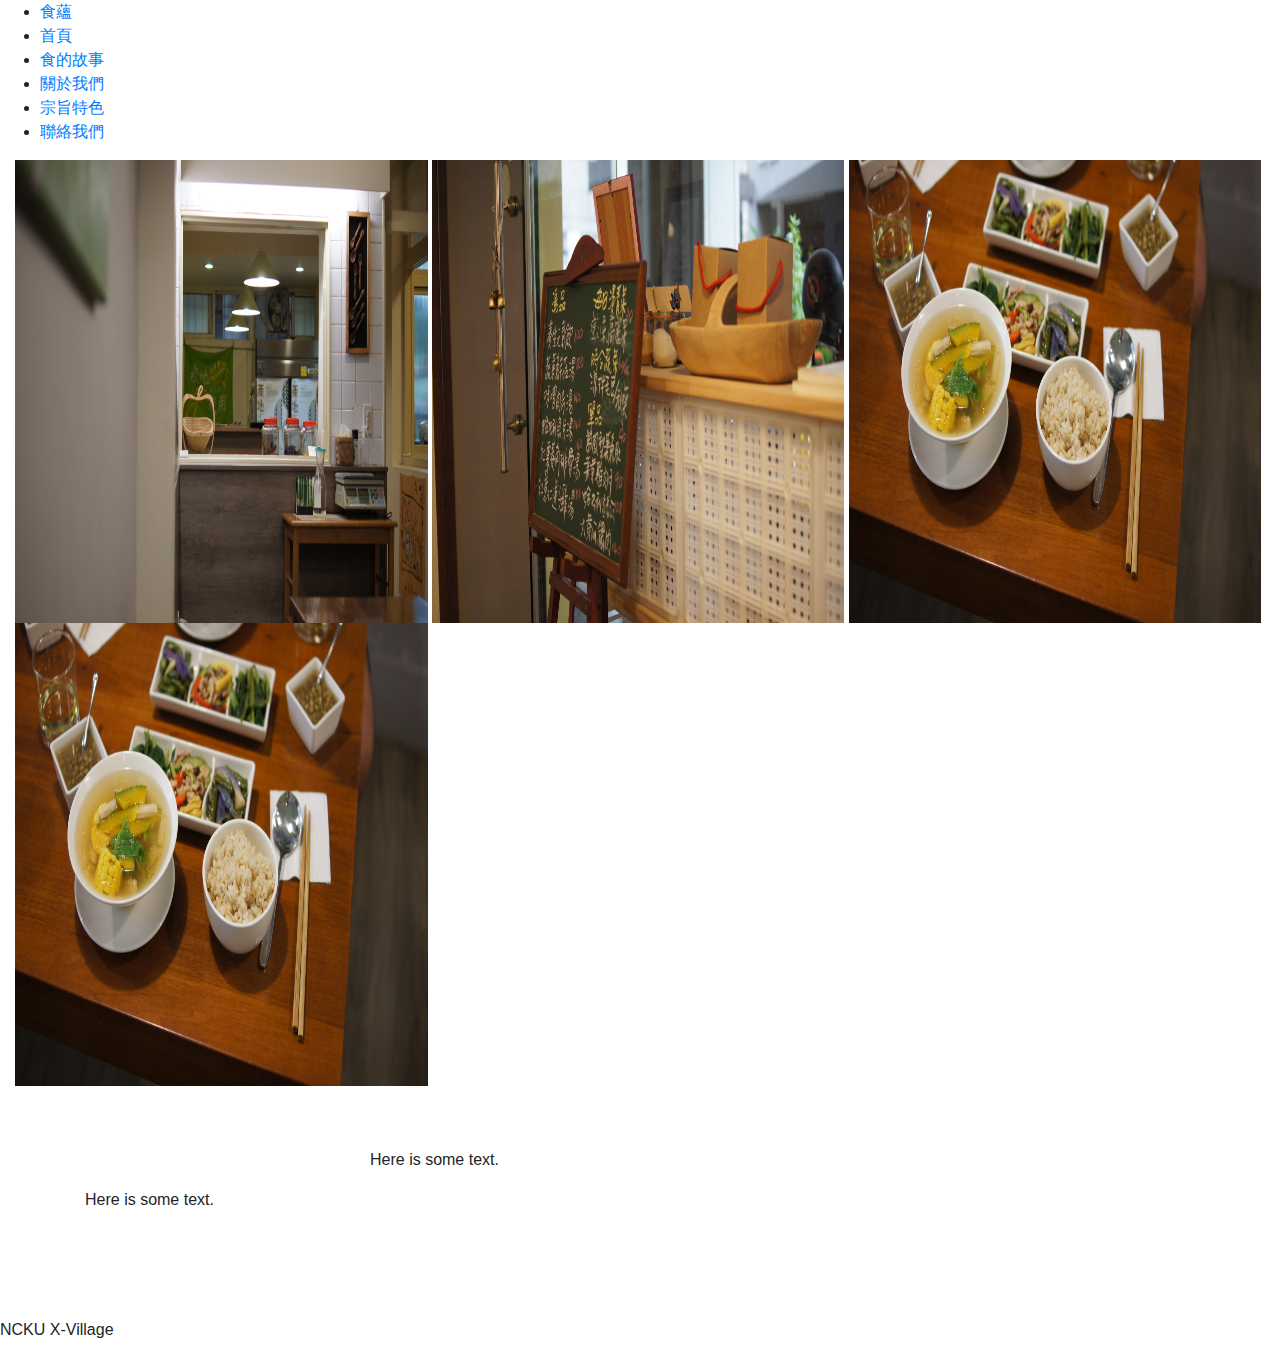
==== personal-page/shiyun_about.html @ 6deefd7e "123" ====
<!DOCTYPE html>
<html lang="en">
<head>
    <meta charset="UTF-8">
    <meta name="viewport" content="width=device-width, initial-scale=1.0">
    <meta http-equiv="X-UA-Compatible" content="ie=edge">
    <title>Document</title>
    <link rel="stylesheet" type="text/css" href="/shiyun_theme.css">
    <link rel="stylesheet" href="https://maxcdn.bootstrapcdn.com/bootstrap/4.0.0/css/bootstrap.min.css" integrity="sha384-Gn5384xqQ1aoWXA+058RXPxPg6fy4IWvTNh0E263XmFcJlSAwiGgFAW/dAiS6JXm" crossorigin="anonymous">
</head>
<body>
    <div class="ul1">
        <ul>
            <li class="li1">
                <a href="#">食蘊</a>
            </li>
            <li class="li1">
                <a href="#">首頁</a>
            </li>
            <li class="li1">
                <a href="/shiyun_food.html">食的故事</a>
            </li>
            <li class="li1">
                <a class="active" href="#">關於我們</a>
            </li>
            <li class="li1">
                <a href="#">宗旨特色</a>
            </li>
            <li class="li-right">
                <a href="#">聯絡我們</a>
            </li>
        </ul>
    </div>
    <div class="container-fluid">
        <div class="row no-gutters">
            <div class="col-sm-12">
                <img src="Tong/DSC04113.JPG" width="33%" height="100%">
                <img src="Tong/DSC04114.JPG" width="33%" height="100%">
                <img src="Tong/DSC04068.JPG" width="33%" height="100%">
                <img src="Tong/DSC04068.JPG" width="33%" height="100%">
            </div>
        </div>
        
    </div>
    <div class="container-fluid">
        <div class="row">
            <div class="col-sm-6">
                
            </div>
        </div>
    </div>
        <div class="row">
            <div class="col-sm-6">
                <img src=>
            </div>
            <div class="col-sm-6">

            </div>
        </div>
    </div>
    <div style="background-color: white; width: 100%; height: 500px"></div>
    <div class="container">
        <div class="row">
            <div class="col-sm-3">
                <img>
            </div>
            <div class="col-sm-6">
                <p>Here is some text.</p>
            </div>
        </div>
        <div class="row">
            <div class="col-sm-6">
                <p>Here is some text.</p>
            </div>
            <div class="col-sm-3">
                <img>
            </div>
        </div>
    </div>
    <div style="background-color: white; width: 100%; height: 90px;"></div>
    <div class="footer">
        <div class="text_style2">
            <p>NCKU X-Village</p>
        </div>
    </div>
    <script
    src="https://code.jquery.com/jquery-3.3.1.js"
    integrity="sha256-2Kok7MbOyxpgUVvAk/HJ2jigOSYS2auK4Pfzbm7uH60="
    crossorigin="anonymous"></script>
    <script src="https://code.jquery.com/jquery-3.2.1.slim.min.js" integrity="sha384-KJ3o2DKtIkvYIK3UENzmM7KCkRr/rE9/Qpg6aAZGJwFDMVNA/GpGFF93hXpG5KkN" crossorigin="anonymous"></script>
    <script src="https://cdnjs.cloudflare.com/ajax/libs/popper.js/1.12.9/umd/popper.min.js" integrity="sha384-ApNbgh9B+Y1QKtv3Rn7W3mgPxhU9K/ScQsAP7hUibX39j7fakFPskvXusvfa0b4Q" crossorigin="anonymous"></script>
    <script src="https://maxcdn.bootstrapcdn.com/bootstrap/4.0.0/js/bootstrap.min.js" integrity="sha384-JZR6Spejh4U02d8jOt6vLEHfe/JQGiRRSQQxSfFWpi1MquVdAyjUar5+76PVCmYl" crossorigin="anonymous"></script>
    <script src="index.js"></script>
</body>
</html>
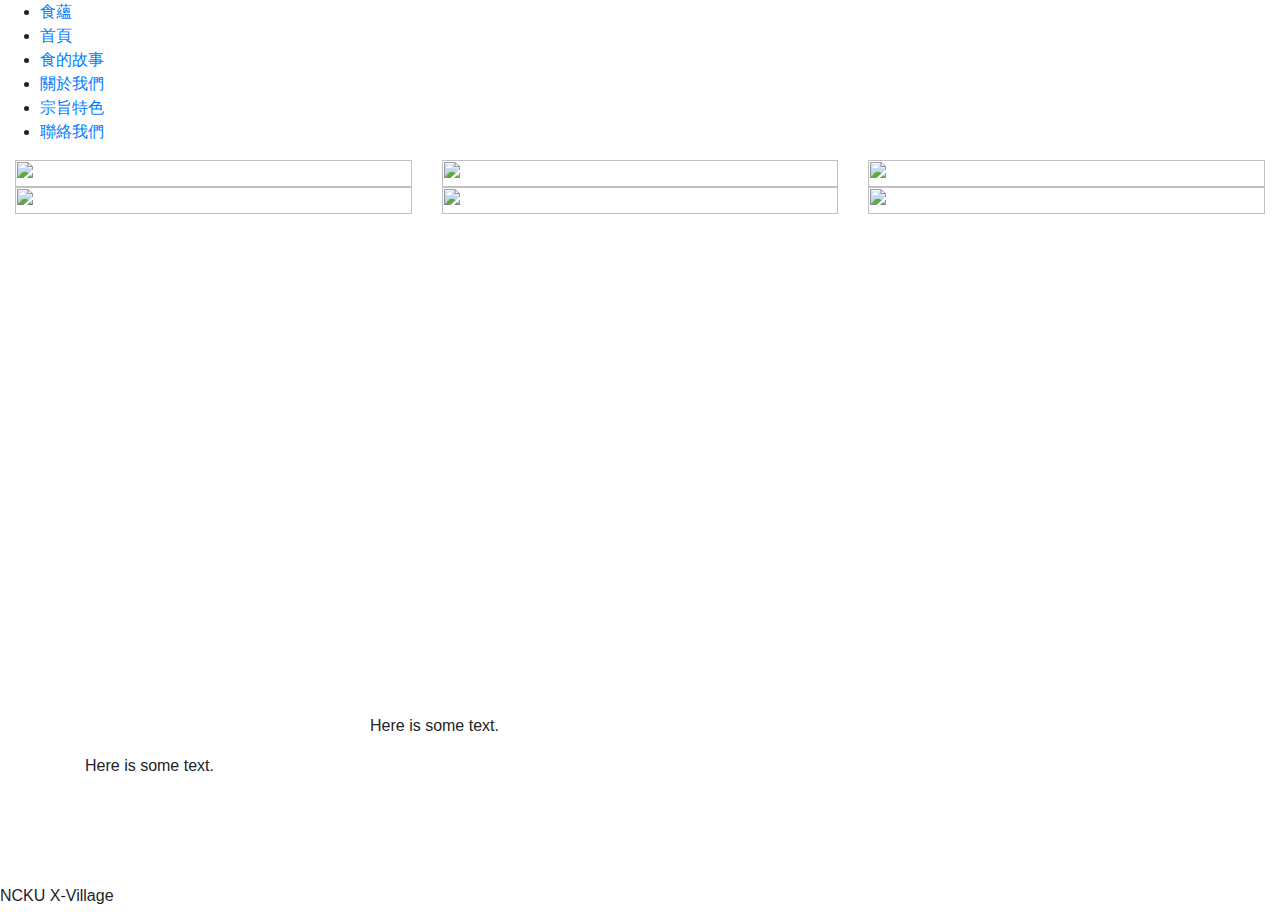
==== commit 7ba96c4c: "1234" ====
--- a/personal-page/shiyun_about.html
+++ b/personal-page/shiyun_about.html
@@ -32,29 +32,26 @@
         </ul>
     </div>
     <div class="container-fluid">
-        <div class="row no-gutters">
-            <div class="col-sm-12">
-                <img src="Tong/DSC04113.JPG" width="33%" height="100%">
-                <img src="Tong/DSC04114.JPG" width="33%" height="100%">
-                <img src="Tong/DSC04068.JPG" width="33%" height="100%">
-                <img src="Tong/DSC04068.JPG" width="33%" height="100%">
+        <div class="row">
+            <div id="about-front" class="col-sm-4">
+                <img src="Yuru/20180827-DSC_0005.JPG" width="100%" height="100%">
+            </div>
+            <div id="about-front" class="col-sm-4">
+                <img src="Yuru/20180827-DSC_0016.JPG" width="100%" height="100%">
+            </div>
+            <div id="about-front" class="col-sm-4">
+                <img src="Yuru/20180827-DSC_0029.JPG" width="100%" height="100%">
             </div>
         </div>
-        
-    </div>
-    <div class="container-fluid">
         <div class="row">
-            <div class="col-sm-6">
-                
+            <div id="about-front" class="col-sm-4">
+                <img src="Yuru/20180827-DSC_0046.JPG" width="100%" height="100%">
             </div>
-        </div>
-    </div>
-        <div class="row">
-            <div class="col-sm-6">
-                <img src=>
+            <div id="about-front" class="col-sm-4">
+                <img src="Yuru/20180827-DSC_0032.JPG" width="100%" height="100%">
             </div>
-            <div class="col-sm-6">
-
+            <div id="about-front" class="col-sm-4">
+                <img src="Yuru/20180827-DSC_0043.JPG" width="100%" height="100%">
             </div>
         </div>
     </div>
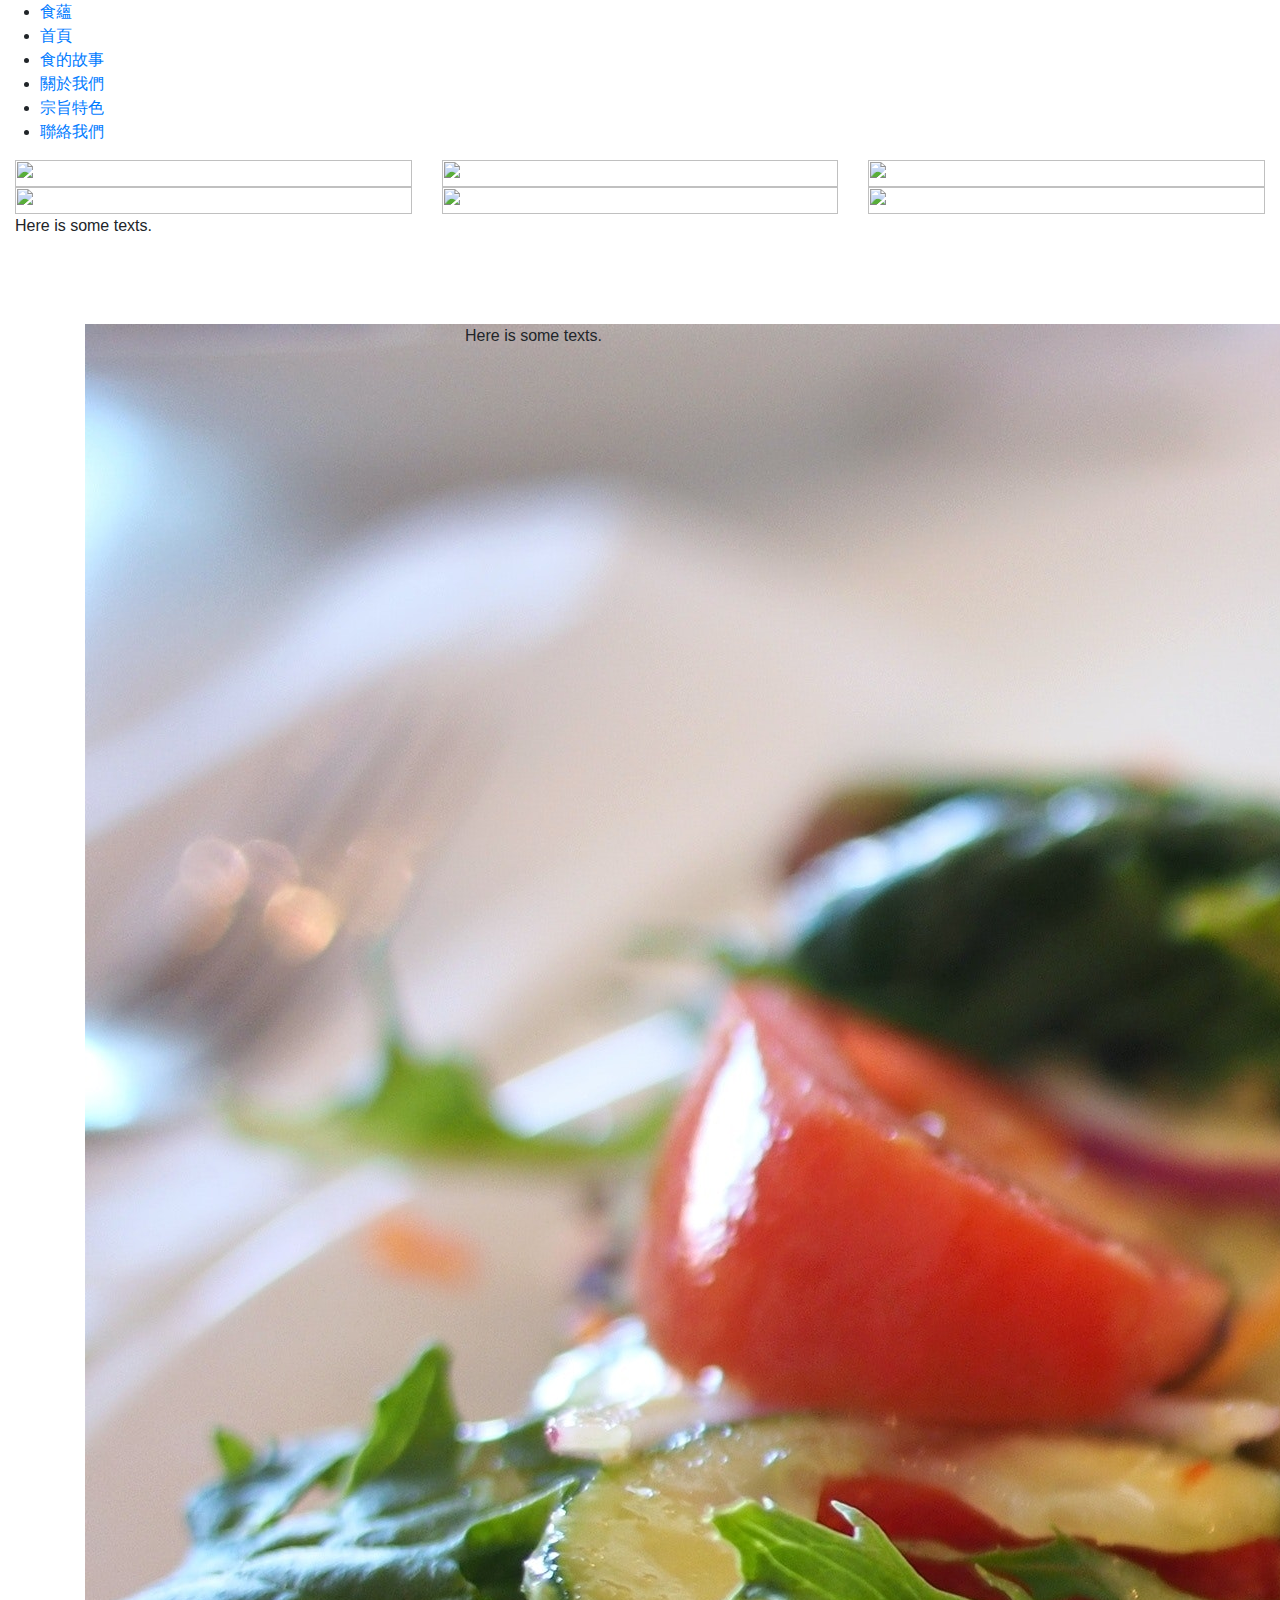
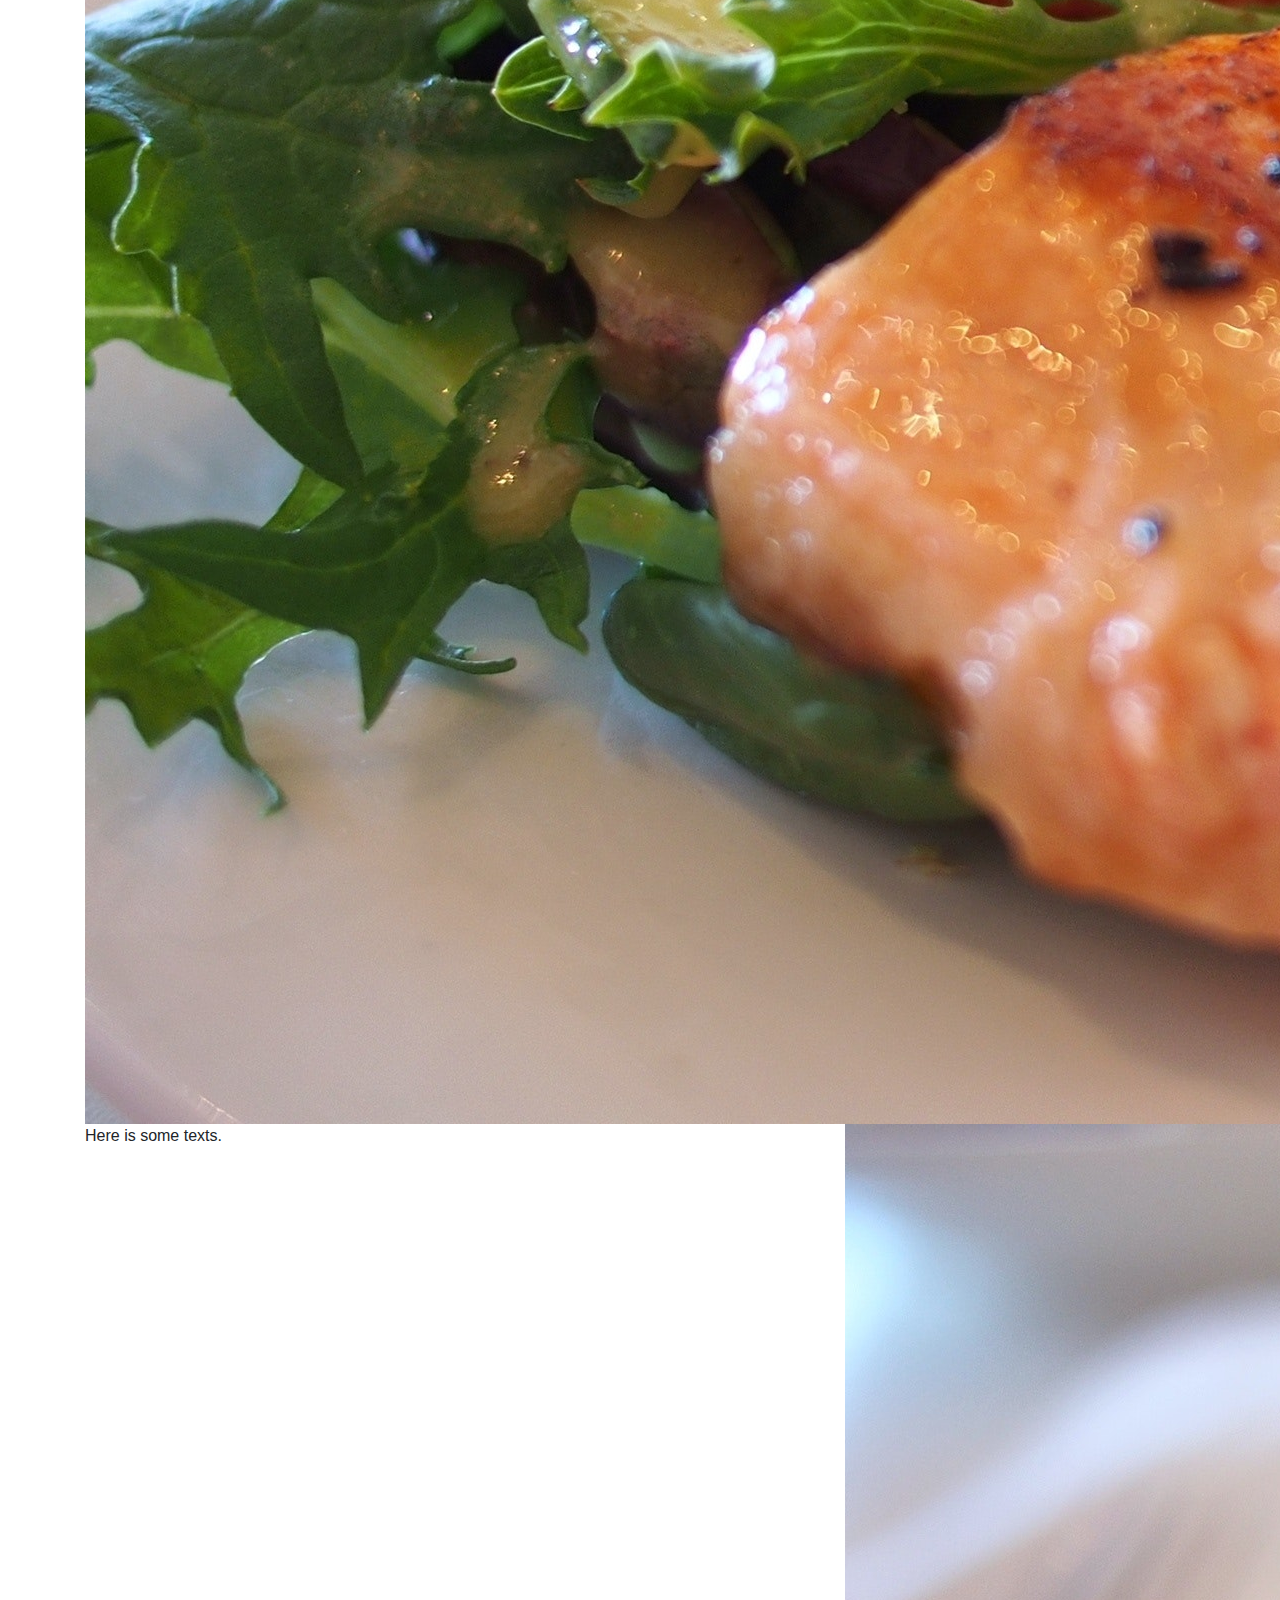
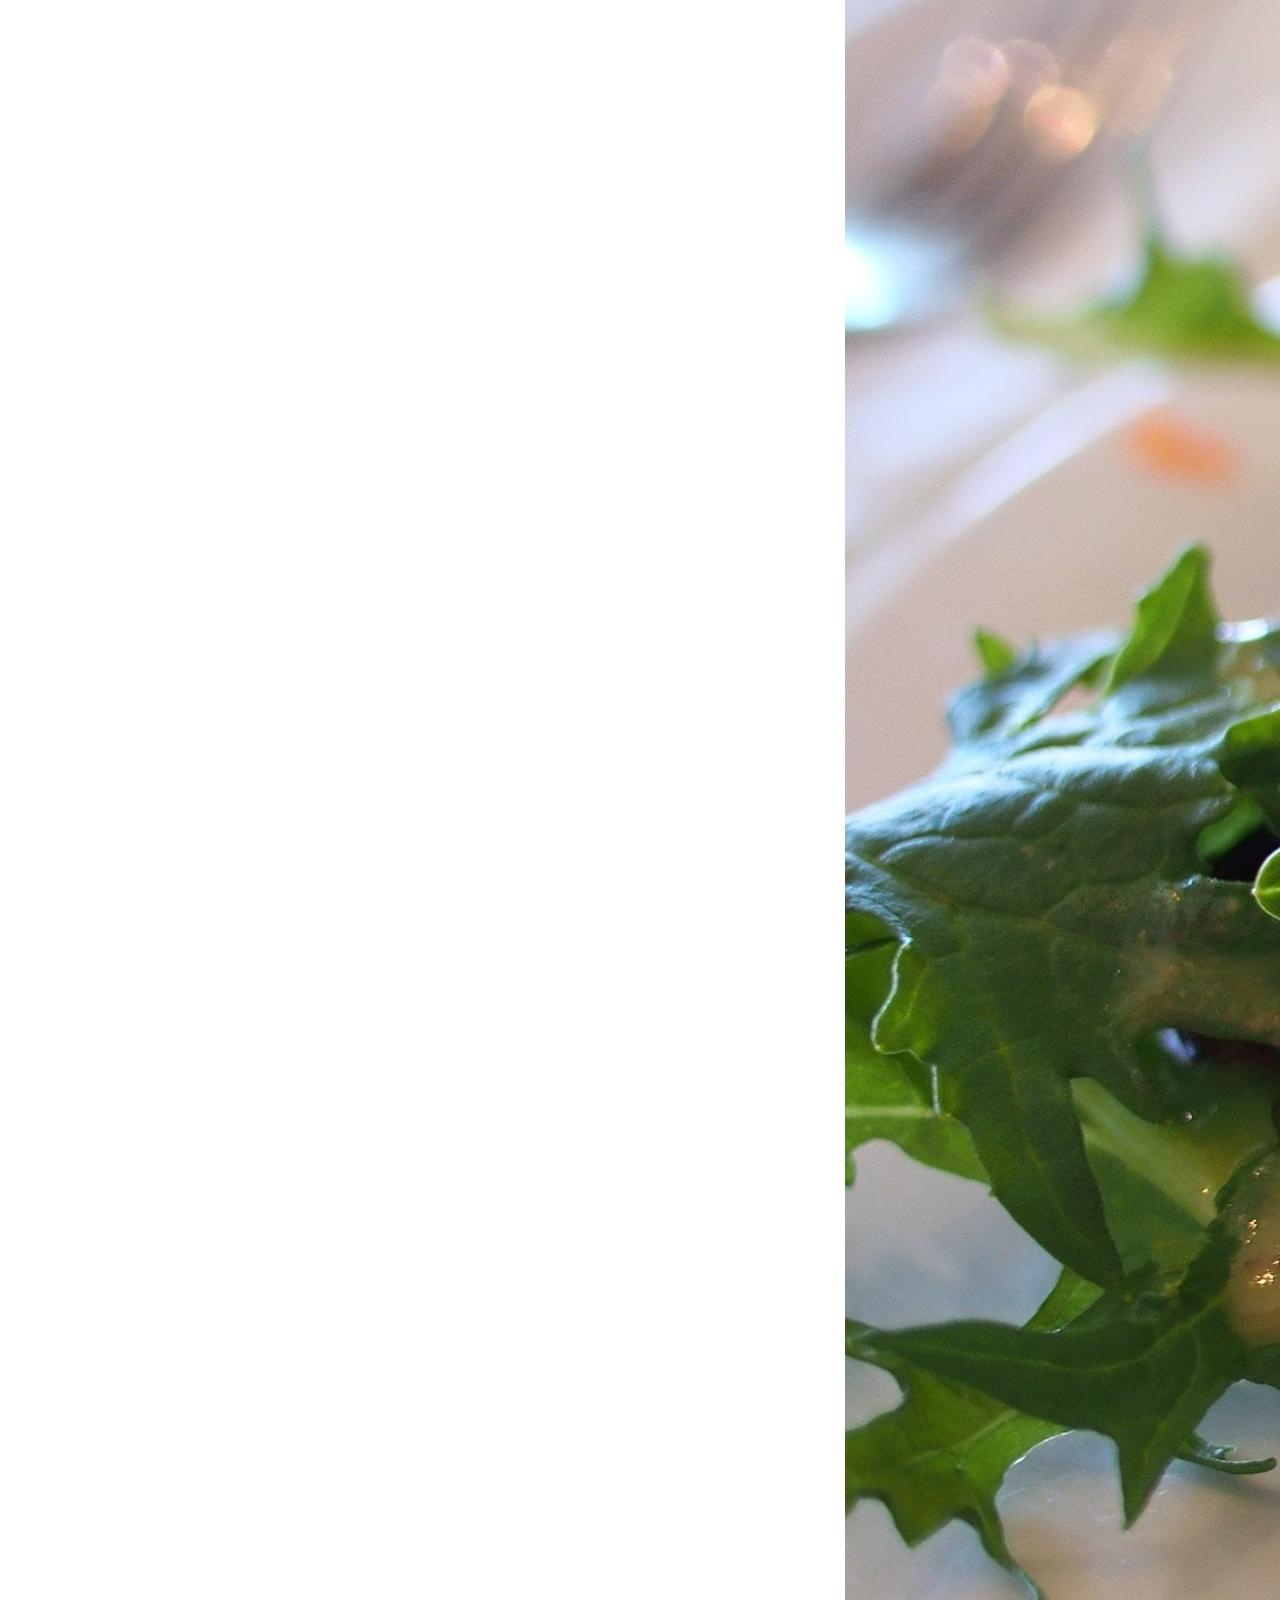
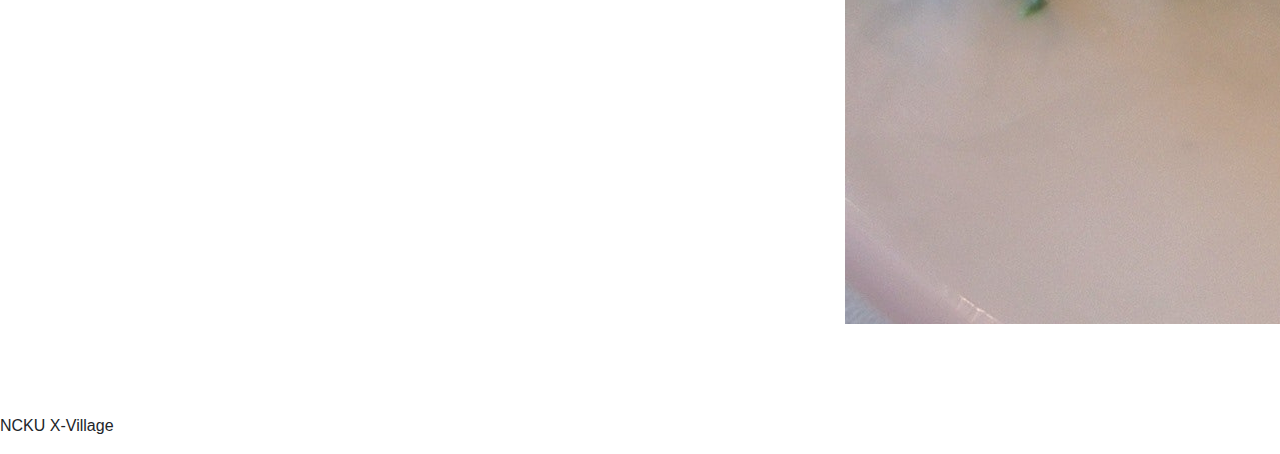
==== commit a748c691: "2018.08.28" ====
--- a/personal-page/shiyun_about.html
+++ b/personal-page/shiyun_about.html
@@ -15,62 +15,71 @@
                 <a href="#">食蘊</a>
             </li>
             <li class="li1">
-                <a href="#">首頁</a>
+                <a href="/shiyun_home.html">首頁</a>
             </li>
             <li class="li1">
                 <a href="/shiyun_food.html">食的故事</a>
             </li>
             <li class="li1">
-                <a class="active" href="#">關於我們</a>
+                <a class="active" href="/shiyun_about.html">關於我們</a>
             </li>
             <li class="li1">
                 <a href="#">宗旨特色</a>
             </li>
-            <li class="li-right">
+            <li class="li1">
                 <a href="#">聯絡我們</a>
             </li>
         </ul>
     </div>
-    <div class="container-fluid">
+    <div class="container-fluid hid2">
         <div class="row">
-            <div id="about-front" class="col-sm-4">
+            <div class="col-sm-4 about-front">
                 <img src="Yuru/20180827-DSC_0005.JPG" width="100%" height="100%">
+                
             </div>
-            <div id="about-front" class="col-sm-4">
+            <div class="col-sm-4 about-front">
                 <img src="Yuru/20180827-DSC_0016.JPG" width="100%" height="100%">
             </div>
-            <div id="about-front" class="col-sm-4">
+            <div class="col-sm-4 about-front">
                 <img src="Yuru/20180827-DSC_0029.JPG" width="100%" height="100%">
             </div>
         </div>
         <div class="row">
-            <div id="about-front" class="col-sm-4">
+            <div class="col-sm-4 about-front">
                 <img src="Yuru/20180827-DSC_0046.JPG" width="100%" height="100%">
             </div>
-            <div id="about-front" class="col-sm-4">
+            <div class="col-sm-4 about-front">
                 <img src="Yuru/20180827-DSC_0032.JPG" width="100%" height="100%">
             </div>
-            <div id="about-front" class="col-sm-4">
+            <div class="col-sm-4 about-front">
                 <img src="Yuru/20180827-DSC_0043.JPG" width="100%" height="100%">
             </div>
         </div>
+        <!-- <div class="about-block">
+            <p class="about-text-style">abc</p>
+        </div> -->
+        <div class="about-block"></div>
+        <div class="about-text-style">
+            <p>Here is some texts.</p>
+        </div>
+        
     </div>
-    <div style="background-color: white; width: 100%; height: 500px"></div>
+    <div style="background-color: white; width: 100%; height: 70px;"></div>
     <div class="container">
-        <div class="row">
-            <div class="col-sm-3">
-                <img>
+        <div class="row hid1">
+            <div class="col-sm-4">
+                <img src="f1.jpg" class="about-img">
             </div>
-            <div class="col-sm-6">
-                <p>Here is some text.</p>
+            <div class="col-sm-8 about-text-style2">
+                <p>Here is some texts.</p>
             </div>
         </div>
-        <div class="row">
-            <div class="col-sm-6">
-                <p>Here is some text.</p>
+        <div class="row about-style hid1">
+            <div class="col-sm-8">
+                <p>Here is some texts.</p>
             </div>
-            <div class="col-sm-3">
-                <img>
+            <div class="col-sm-4">
+                <img src="f1.jpg" class="about-img">
             </div>
         </div>
     </div>
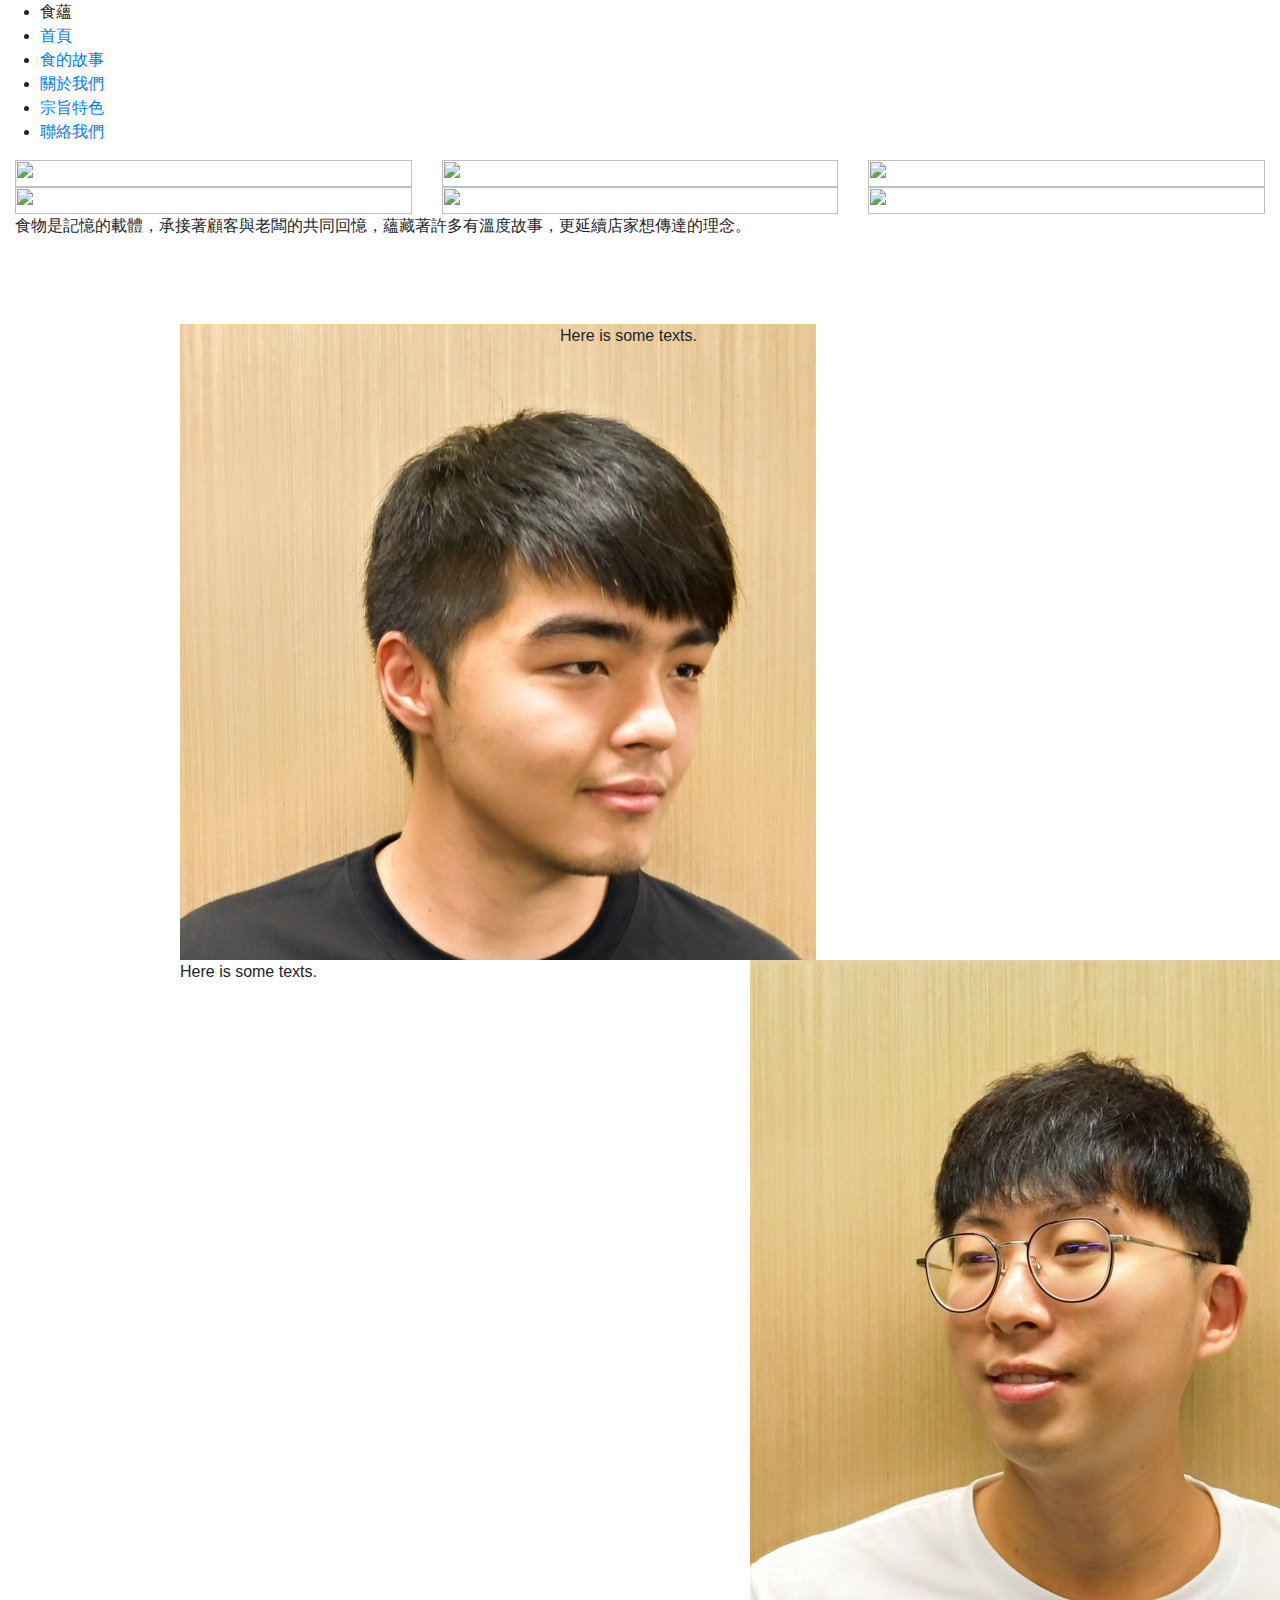
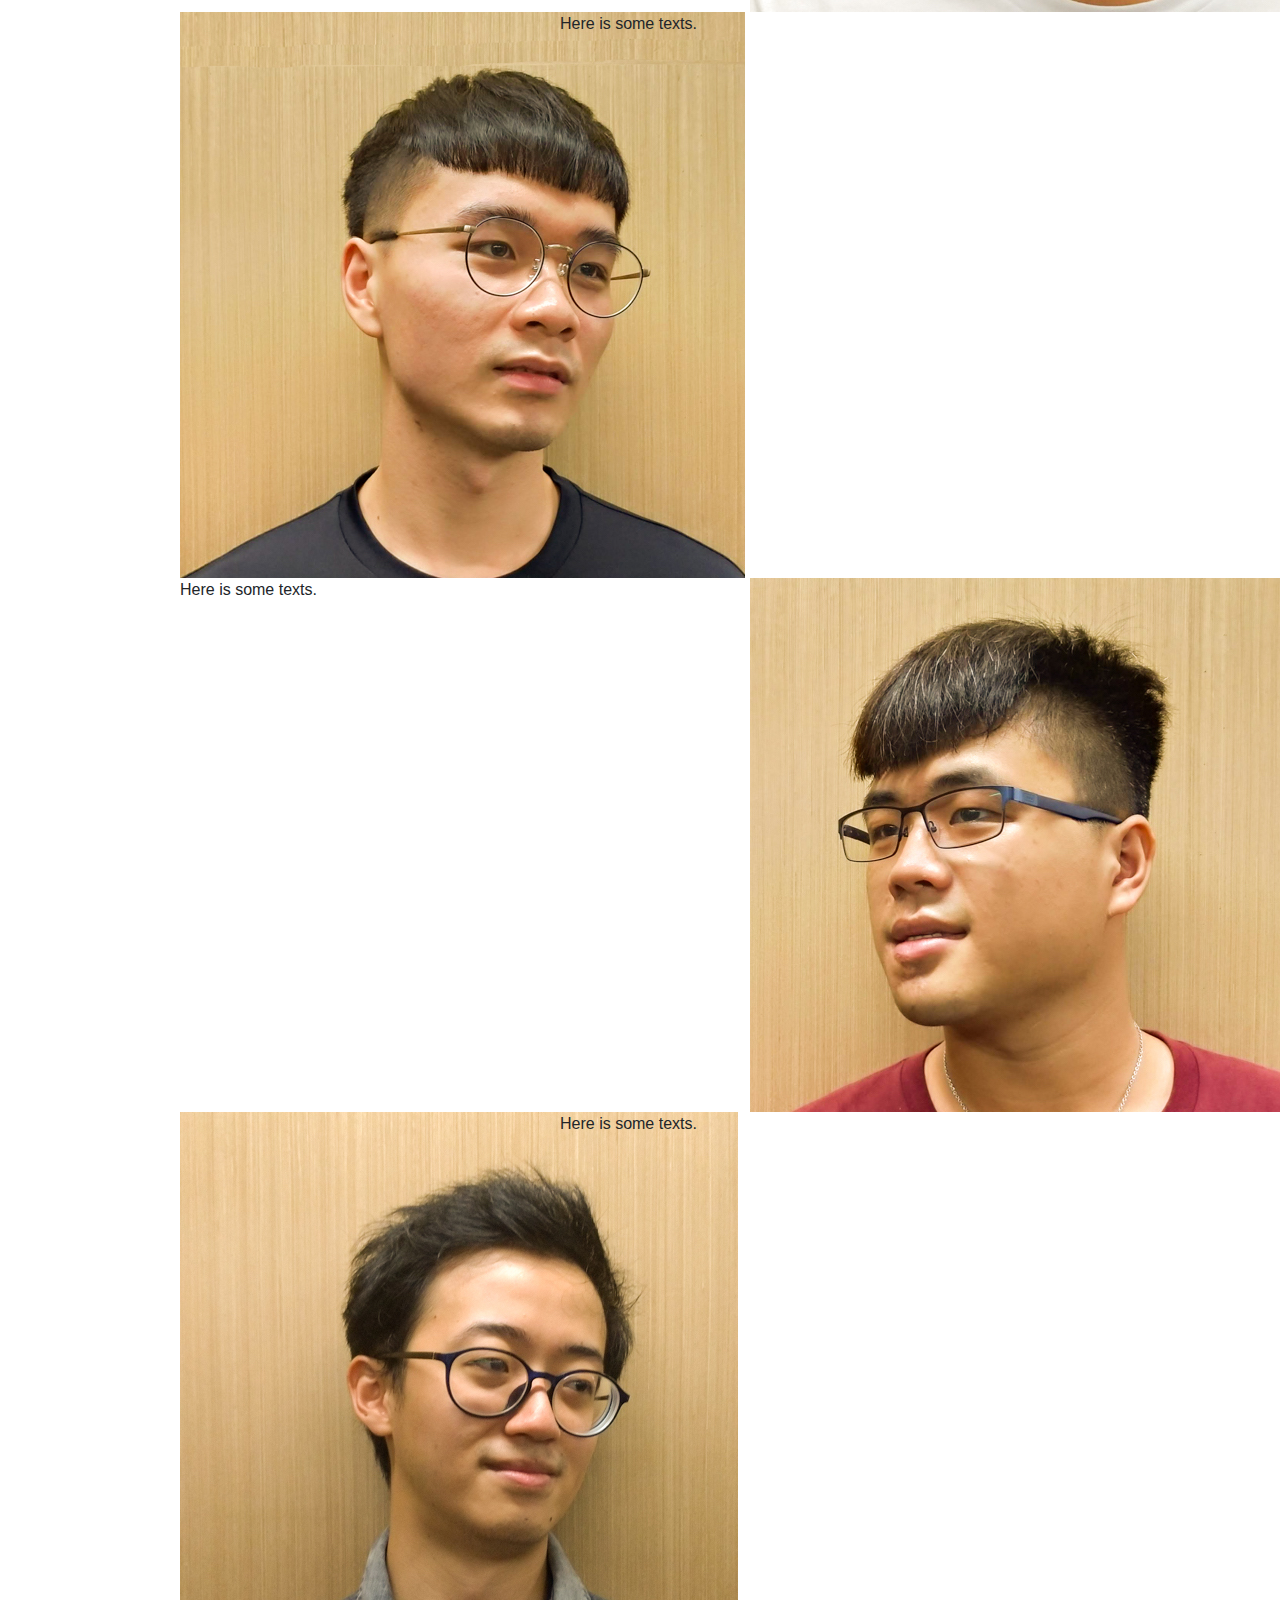
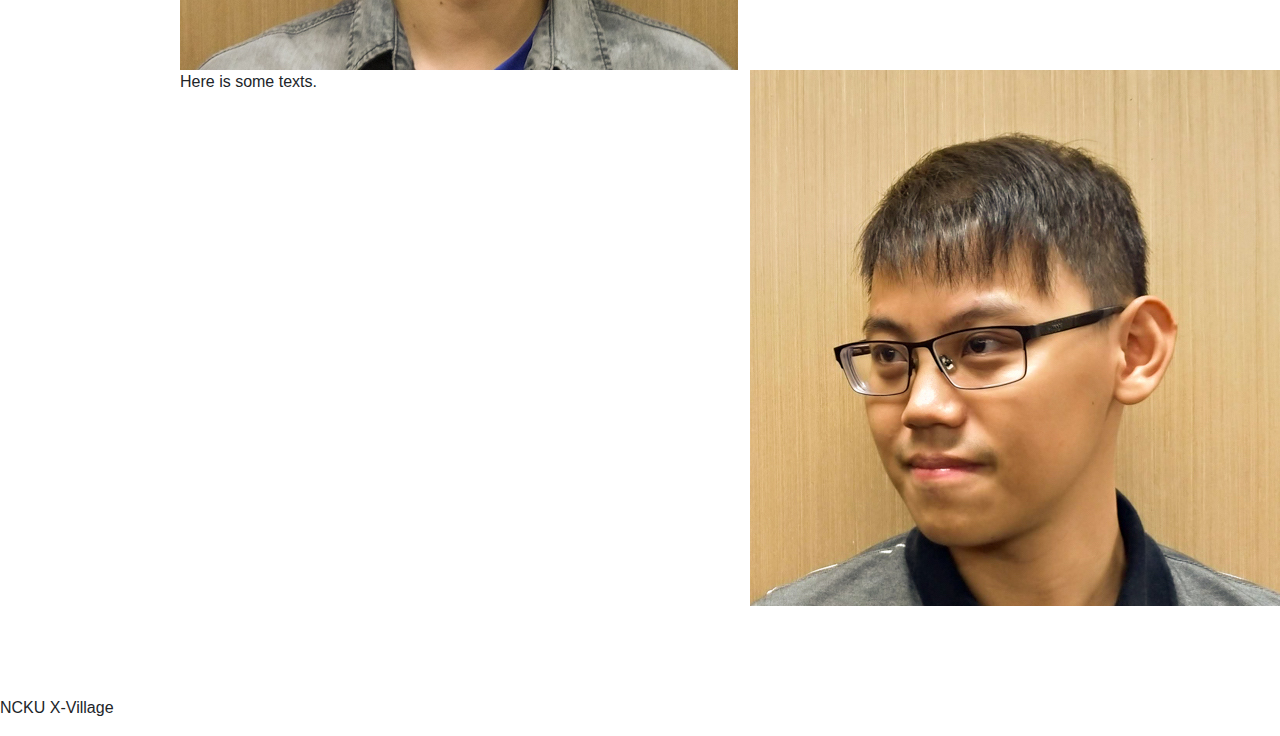
==== commit 0c00364c: "0831" ====
--- a/personal-page/shiyun_about.html
+++ b/personal-page/shiyun_about.html
@@ -12,47 +12,47 @@
     <div class="ul1">
         <ul>
             <li class="li1">
-                <a href="#">食蘊</a>
+                <span class="li-style">食蘊</span>
             </li>
             <li class="li1">
-                <a href="/shiyun_home.html">首頁</a>
+                <a class="li-style" href="/shiyun_home.html">首頁</a>
             </li>
             <li class="li1">
-                <a href="/shiyun_food.html">食的故事</a>
+                <a class="li-style" href="/shiyun_food.html">食的故事</a>
             </li>
             <li class="li1">
-                <a class="active" href="/shiyun_about.html">關於我們</a>
+                <a class="active li-style" href="/shiyun_about.html">關於我們</a>
             </li>
             <li class="li1">
-                <a href="#">宗旨特色</a>
+                <a class="li-style" href="#">宗旨特色</a>
             </li>
             <li class="li1">
-                <a href="#">聯絡我們</a>
+                <a class="li-style" href="#">聯絡我們</a>
             </li>
         </ul>
     </div>
     <div class="container-fluid hid2">
         <div class="row">
             <div class="col-sm-4 about-front">
-                <img src="Yuru/20180827-DSC_0005.JPG" width="100%" height="100%">
+                <img src="low-resolution/20180827-DSC_0005.JPG" width="100%" height="100%">
                 
             </div>
             <div class="col-sm-4 about-front">
-                <img src="Yuru/20180827-DSC_0016.JPG" width="100%" height="100%">
+                <img src="low-resolution/20180827-DSC_0016.JPG" width="100%" height="100%">
             </div>
             <div class="col-sm-4 about-front">
-                <img src="Yuru/20180827-DSC_0029.JPG" width="100%" height="100%">
+                <img src="low-resolution/20180827-DSC_0029.JPG" width="100%" height="100%">
             </div>
         </div>
         <div class="row">
             <div class="col-sm-4 about-front">
-                <img src="Yuru/20180827-DSC_0046.JPG" width="100%" height="100%">
+                <img src="low-resolution/20180827-DSC_0046.JPG" width="100%" height="100%">
             </div>
             <div class="col-sm-4 about-front">
-                <img src="Yuru/20180827-DSC_0032.JPG" width="100%" height="100%">
+                <img src="low-resolution/20180827-DSC_0032.JPG" width="100%" height="100%">
             </div>
             <div class="col-sm-4 about-front">
-                <img src="Yuru/20180827-DSC_0043.JPG" width="100%" height="100%">
+                <img src="low-resolution/20180827-DSC_0043.JPG" width="100%" height="100%">
             </div>
         </div>
         <!-- <div class="about-block">
@@ -60,26 +60,58 @@
         </div> -->
         <div class="about-block"></div>
         <div class="about-text-style">
-            <p>Here is some texts.</p>
+            <p>食物是記憶的載體，承接著顧客與老闆的共同回憶，蘊藏著許多有溫度故事，更延續店家想傳達的理念。</p>
         </div>
         
     </div>
     <div style="background-color: white; width: 100%; height: 70px;"></div>
     <div class="container">
-        <div class="row hid1">
-            <div class="col-sm-4">
-                <img src="f1.jpg" class="about-img">
+        <div class="row about-style hid1">
+            <div class="col-sm-4 offset-sm-1">
+                <img src="profile/renjie.jpg" class="about-img">
             </div>
-            <div class="col-sm-8 about-text-style2">
+            <div class="col-sm-6 about-text-style2">
                 <p>Here is some texts.</p>
             </div>
         </div>
-        <div class="row about-style hid1">
-            <div class="col-sm-8">
+        <div class="row hid1">
+            <div class="col-sm-6 about-text-style2 offset-sm-1">
                 <p>Here is some texts.</p>
             </div>
             <div class="col-sm-4">
-                <img src="f1.jpg" class="about-img">
+                <img src="profile/dongli.jpg" class="about-img">
+            </div>
+        </div>
+        <div class="row about-style hid1">
+            <div class="col-sm-4 offset-sm-1">
+                <img src="profile/tingyi.jpg" class="about-img">
+            </div>
+            <div class="col-sm-6 about-text-style2">
+                <p>Here is some texts.</p>
+            </div>
+        </div>
+        <div class="row hid1">
+            <div class="col-sm-6 about-text-style2 offset-sm-1">
+                <p>Here is some texts.</p>
+            </div>
+            <div class="col-sm-4">
+                <img src="profile/shawnyi.jpg" class="about-img">
+            </div>
+        </div>
+        <div class="row about-style hid1">
+            <div class="col-sm-4 offset-sm-1">
+                <img src="profile/zhixuan.jpg" class="about-img">
+            </div>
+            <div class="col-sm-6 about-text-style2">
+                <p>Here is some texts.</p>
+            </div>
+        </div>
+        <div class="row hid1">
+            <div class="col-sm-6 about-text-style2 offset-sm-1">
+                <p>Here is some texts.</p>
+            </div>
+            <div class="col-sm-4">
+                <img src="profile/yuru.jpg" class="about-img">
             </div>
         </div>
     </div>
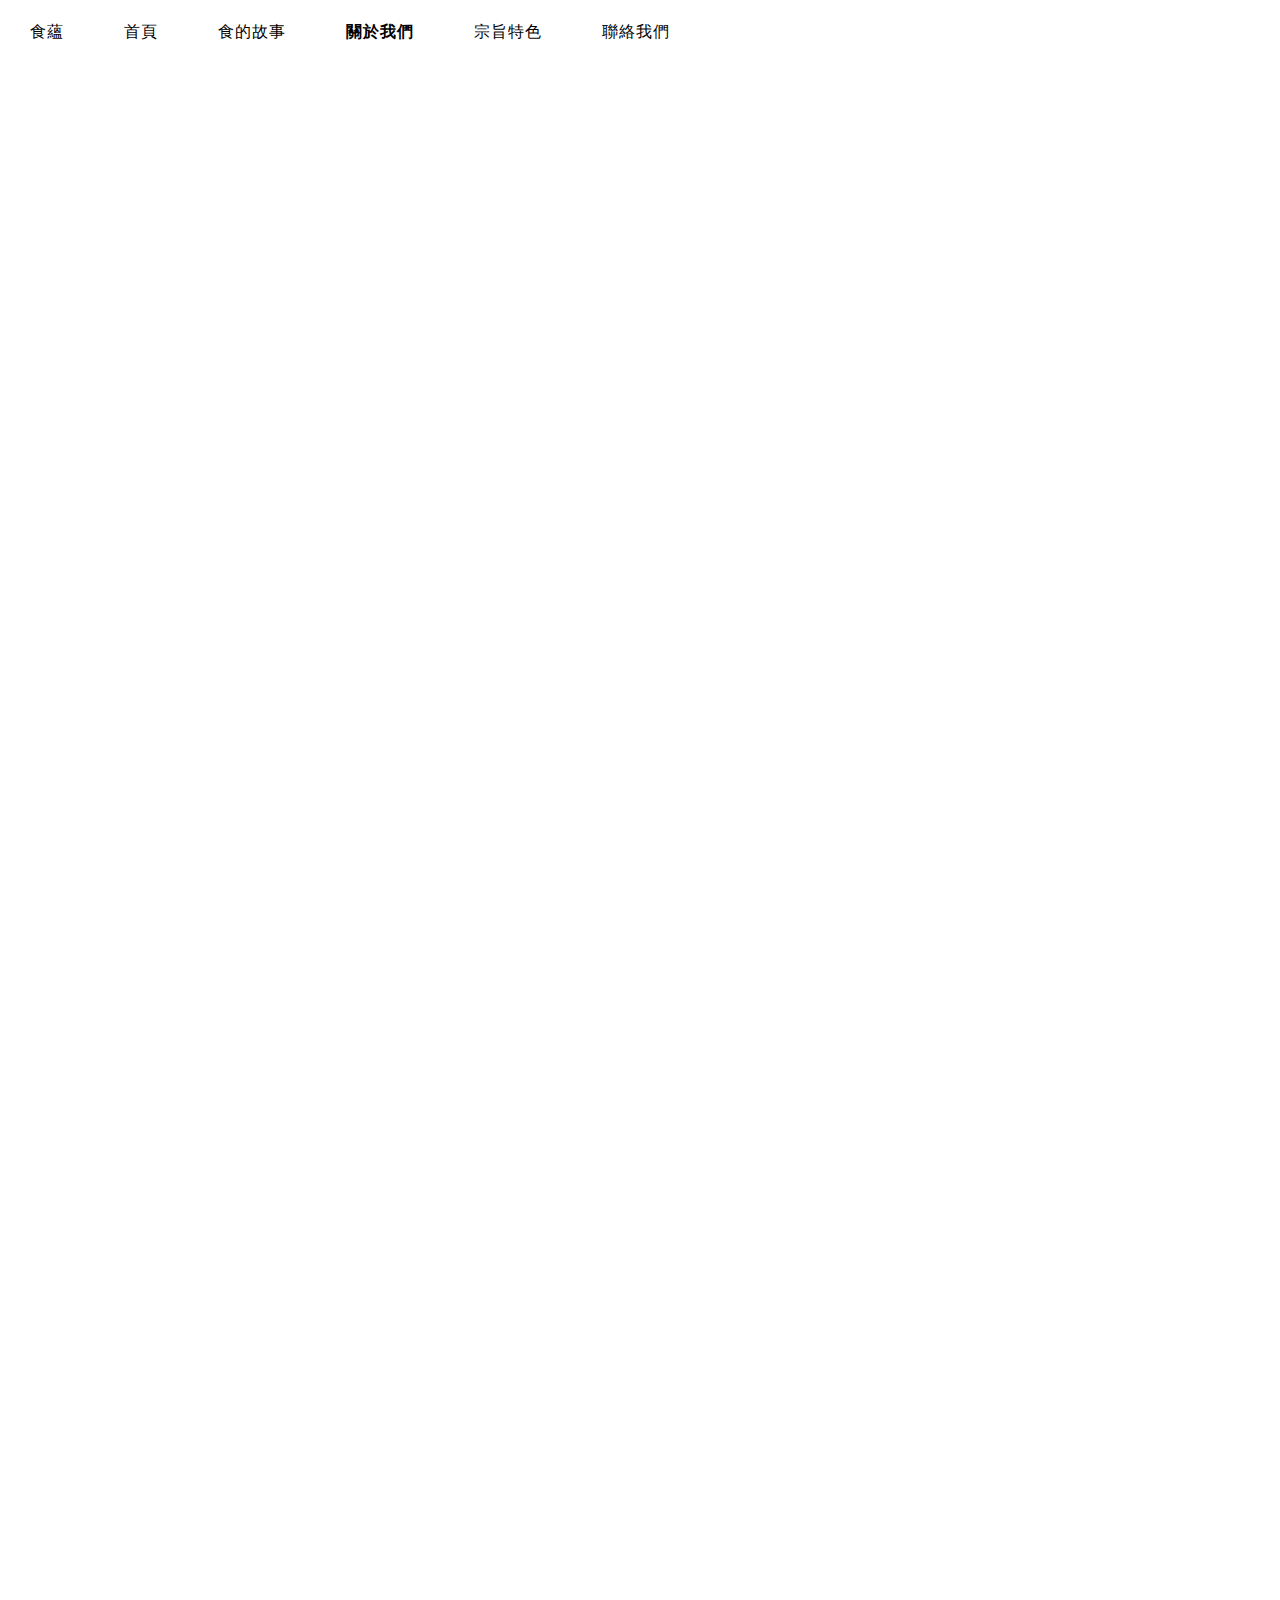
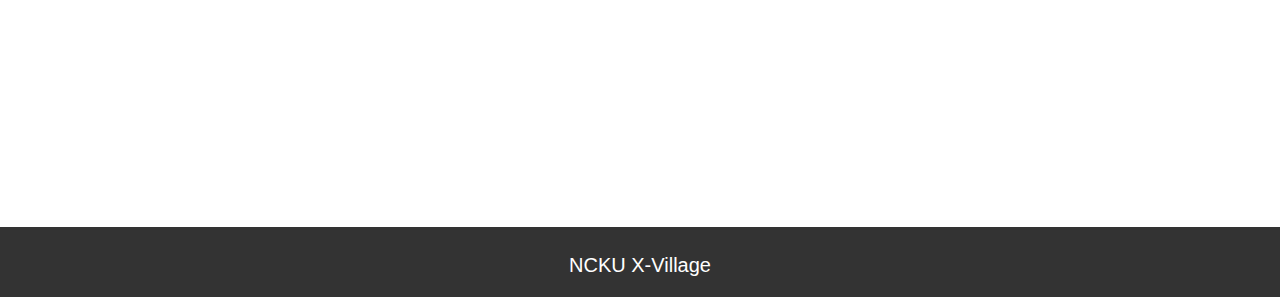
==== commit 68e4929c: "0902" ====
--- a/personal-page/shiyun_about.html
+++ b/personal-page/shiyun_about.html
@@ -5,7 +5,7 @@
     <meta name="viewport" content="width=device-width, initial-scale=1.0">
     <meta http-equiv="X-UA-Compatible" content="ie=edge">
     <title>Document</title>
-    <link rel="stylesheet" type="text/css" href="/shiyun_theme.css">
+    <link rel="stylesheet" type="text/css" href="./shiyun_theme.css">
     <link rel="stylesheet" href="https://maxcdn.bootstrapcdn.com/bootstrap/4.0.0/css/bootstrap.min.css" integrity="sha384-Gn5384xqQ1aoWXA+058RXPxPg6fy4IWvTNh0E263XmFcJlSAwiGgFAW/dAiS6JXm" crossorigin="anonymous">
 </head>
 <body>
@@ -15,13 +15,13 @@
                 <span class="li-style">食蘊</span>
             </li>
             <li class="li1">
-                <a class="li-style" href="/shiyun_home.html">首頁</a>
+                <a class="li-style" href="./shiyun_home.html">首頁</a>
             </li>
             <li class="li1">
-                <a class="li-style" href="/shiyun_food.html">食的故事</a>
+                <a class="li-style" href="./shiyun_food.html">食的故事</a>
             </li>
             <li class="li1">
-                <a class="active li-style" href="/shiyun_about.html">關於我們</a>
+                <a class="active li-style" href="./shiyun_about.html">關於我們</a>
             </li>
             <li class="li1">
                 <a class="li-style" href="#">宗旨特色</a>
@@ -34,25 +34,25 @@
     <div class="container-fluid hid2">
         <div class="row">
             <div class="col-sm-4 about-front">
-                <img src="low-resolution/20180827-DSC_0005.JPG" width="100%" height="100%">
+                <img src="./20100216-DSC04154.jpg" width="100%" height="100%">
                 
             </div>
             <div class="col-sm-4 about-front">
-                <img src="low-resolution/20180827-DSC_0016.JPG" width="100%" height="100%">
+                <img src="./20180829-DSC08052.jpg" width="100%" height="100%">
             </div>
             <div class="col-sm-4 about-front">
-                <img src="low-resolution/20180827-DSC_0029.JPG" width="100%" height="100%">
+                <img src="./20180829-DSC08018.jpg" width="100%" height="100%">
             </div>
         </div>
         <div class="row">
             <div class="col-sm-4 about-front">
-                <img src="low-resolution/20180827-DSC_0046.JPG" width="100%" height="100%">
+                <img src="./low-resolution/20180827-DSC_0046.JPG" width="100%" height="100%">
             </div>
             <div class="col-sm-4 about-front">
-                <img src="low-resolution/20180827-DSC_0032.JPG" width="100%" height="100%">
+                <img src="./low-resolution/20180827-DSC_0032.JPG" width="100%" height="100%">
             </div>
             <div class="col-sm-4 about-front">
-                <img src="low-resolution/20180827-DSC_0043.JPG" width="100%" height="100%">
+                <img src="./low-resolution/20180827-DSC_0040.jpg" width="100%" height="100%">
             </div>
         </div>
         <!-- <div class="about-block">
@@ -60,15 +60,17 @@
         </div> -->
         <div class="about-block"></div>
         <div class="about-text-style">
-            <p>食物是記憶的載體，承接著顧客與老闆的共同回憶，蘊藏著許多有溫度故事，更延續店家想傳達的理念。</p>
+            <p>
+                <span>食物是記憶的載體，承接著顧客與老闆的共同回憶；</span>
+                <span>蘊藏著許多有溫度故事，更延續店家想傳達的理念。</span>
+            </p>
         </div>
-        
     </div>
     <div style="background-color: white; width: 100%; height: 70px;"></div>
     <div class="container">
         <div class="row about-style hid1">
             <div class="col-sm-4 offset-sm-1">
-                <img src="profile/renjie.jpg" class="about-img">
+                <img src="./profile/renjie.jpg" class="about-img">
             </div>
             <div class="col-sm-6 about-text-style2">
                 <p>Here is some texts.</p>
@@ -79,12 +81,12 @@
                 <p>Here is some texts.</p>
             </div>
             <div class="col-sm-4">
-                <img src="profile/dongli.jpg" class="about-img">
+                <img src="./profile/dongli.jpg" class="about-img">
             </div>
         </div>
         <div class="row about-style hid1">
             <div class="col-sm-4 offset-sm-1">
-                <img src="profile/tingyi.jpg" class="about-img">
+                <img src="./profile/tingyi.jpg" class="about-img">
             </div>
             <div class="col-sm-6 about-text-style2">
                 <p>Here is some texts.</p>
@@ -95,12 +97,12 @@
                 <p>Here is some texts.</p>
             </div>
             <div class="col-sm-4">
-                <img src="profile/shawnyi.jpg" class="about-img">
+                <img src="./profile/shawnyi.jpg" class="about-img">
             </div>
         </div>
         <div class="row about-style hid1">
             <div class="col-sm-4 offset-sm-1">
-                <img src="profile/zhixuan.jpg" class="about-img">
+                <img src="./profile/zhixuan.jpg" class="about-img">
             </div>
             <div class="col-sm-6 about-text-style2">
                 <p>Here is some texts.</p>
@@ -111,7 +113,7 @@
                 <p>Here is some texts.</p>
             </div>
             <div class="col-sm-4">
-                <img src="profile/yuru.jpg" class="about-img">
+                <img src="./profile/yuru.jpg" class="about-img">
             </div>
         </div>
     </div>
@@ -128,6 +130,6 @@
     <script src="https://code.jquery.com/jquery-3.2.1.slim.min.js" integrity="sha384-KJ3o2DKtIkvYIK3UENzmM7KCkRr/rE9/Qpg6aAZGJwFDMVNA/GpGFF93hXpG5KkN" crossorigin="anonymous"></script>
     <script src="https://cdnjs.cloudflare.com/ajax/libs/popper.js/1.12.9/umd/popper.min.js" integrity="sha384-ApNbgh9B+Y1QKtv3Rn7W3mgPxhU9K/ScQsAP7hUibX39j7fakFPskvXusvfa0b4Q" crossorigin="anonymous"></script>
     <script src="https://maxcdn.bootstrapcdn.com/bootstrap/4.0.0/js/bootstrap.min.js" integrity="sha384-JZR6Spejh4U02d8jOt6vLEHfe/JQGiRRSQQxSfFWpi1MquVdAyjUar5+76PVCmYl" crossorigin="anonymous"></script>
-    <script src="index.js"></script>
+    <script src="./index.js"></script>
 </body>
 </html>--- a/personal-page/shiyun_theme.css
+++ b/personal-page/shiyun_theme.css
@@ -0,0 +1,435 @@
+* {
+    margin: 0;
+    padding: 0;
+}
+
+
+body {
+    margin: 0;
+}
+
+#bg-img1 {
+    background-image: url("Tong/DSC04068.JPG");
+    width: 100%;
+    height: 580px;
+    background-position: center;
+    filter:blur(5px);
+}
+
+#bg-img2 {
+    background-image: url("Yuru/20180827-DSC_0011.jpg");
+    width: 100%;
+    height: 580px;
+    background-position: center;
+    filter:blur(5px);
+}
+
+#bg-img3 {
+    background-image: url("Yuru/20180827-DSC_0022.jpg");
+    width: 100%;
+    height: 580px;
+    background-position: center;
+    filter:blur(5px);
+}
+
+div .bg-img {
+    position: absolute;
+    top: 0;
+    left: 0;
+    bottom: 0;
+    right: 0;
+    margin: auto;
+    display: block;
+    background-position: center;
+    background-size: cover;
+    width: 1000px;
+    height: 580px;
+    border-radius: 0;
+}
+
+.text_style {
+    text-align: center;
+    color: white;
+    font-size: 100px;
+    position: absolute;
+    top: 0;
+    bottom: 0;
+    margin: auto;
+}
+
+.text_style2 {
+    display: block;
+    text-align: center;
+    color: white;
+    font-size: 20px;
+    position: relative;
+    top: 33%;
+}
+
+.ul1 {
+    z-index: 100;
+    width: 100%;
+    margin: 0;
+    padding: 0;
+    overflow: hidden;
+    background-color: #ffffff;
+    position: -webkit-sticky;
+    position: sticky;
+    top: 0;
+
+}
+
+.li1 {
+    list-style-type: none;
+    float: left;
+    padding: 20px 30px;
+}
+
+.li-right {
+    list-style-type: none;
+    float: right;
+    padding: 20px 40px;
+    /* border-color: white;
+    border-style: solid; */
+    background-color: #0b8a55;
+    /* color: #fff;
+    letter-spacing: .05em;
+    display: block;
+    text-align: center; */
+    display: block;
+    font-size: 16px;
+    font-family: serif;
+    text-align: center;
+    text-decoration: none;
+    color: white;
+    letter-spacing: 1px;
+}
+
+.li-style{
+    display: block;
+    font-size: 16px;
+    font-family: serif;
+    text-align: center;
+    color: #000000;
+    text-decoration: none;
+    letter-spacing: 1px;
+}
+
+li a:hover {
+    color: #444;
+    text-decoration: none;
+}
+
+.active{
+    font-weight: bold;
+}
+
+.footer {
+    
+    background-color: #333;
+    width: 100%;
+    height: 70px;
+}
+
+.overlay {
+    position: absolute;
+    top: 0;
+    bottom: 0;
+    left: 0;
+    right: 0;
+    height: 100%;
+    width: 100%;
+    opacity: 0;
+    transition: .5s ease;
+    background-color: #FFFFFF;
+}
+
+.contain:hover .overlay{
+    opacity: 0.5;
+}
+
+.text {
+    color: black;
+    font-size: 30px;
+    position: absolute;
+    top: 50%;
+    left: 50%;
+    -webkit-transform: translate(-50%, -50%);
+    -ms-transform: translate(-50%, -50%);
+    transform: translate(-50%, -50%);
+    text-align: center;
+}
+
+.hid1, .hid2, .hid3, .hid4{
+    visibility: hidden;
+}
+
+.fadein {
+    -webkit-animation: animat_show 1.2s;
+    animation: animat_show 1.2s;
+}
+
+.fadein2 {
+    -webkit-animation: animat_show 2s;
+    animation: animat_show 2s;
+}
+
+.fadein3 {
+    opacity: 0;
+    -webkit-animation: animat_show 2s;
+    animation: animat_show 2s 1s forwards;
+}
+
+.fadein4 {
+    -webkit-animation: animat_show2 2s;
+    animation: animat_show2 2s;
+}
+
+@keyframes animat_show2{
+    0%{opacity: 0}
+    50%{opacity: 0.5}
+}
+
+@keyframes animat_show{
+    0%{opacity: 0}
+    100%{opacity: 1}
+}
+
+.row .about-front {
+    padding: 0;
+}
+
+.container-fluid {
+    position: relative;
+}
+
+.about-text-style {
+    margin-bottom: 0px;
+    width: 40%;
+    height: 55%;
+    font-family: serif;
+    color: black;
+    font-size: 25px;
+    position: absolute;
+    top: 0;
+    right: 0;
+    bottom: 0;
+    left: 0;
+    margin: auto;
+    display: flex;
+    align-items: center;
+    justify-content: center;
+}
+
+.about-text-style2 {
+    font-family: serif;
+    color: black;
+    font-size: 18px;
+    position: absolute;
+    top: 0;
+
+    bottom: 0;
+
+    margin: auto;
+    display: flex;
+    align-items: center;
+    justify-content: center;
+}
+
+.about-block {
+    opacity: 0.6;
+    width: 55%;
+    height: 45%;
+    background-color: white;
+    position: absolute;
+    top: 0;
+    right: 0;
+    bottom: 0;
+    left: 0;
+    margin: auto;
+    display: flex;
+    align-items: center;
+    justify-content: center;
+}
+
+.about-style {
+    text-align: center;
+    padding-top: 5px;
+    padding-bottom: 5px;
+    
+}
+
+.food-pad {
+    padding-top: 50px;
+    padding-right: 50px;
+    padding-bottom: 50px;
+    padding-left: 50px;
+}
+
+.about-img {
+    border-radius: 50%;
+    width: 170px;
+    height: 170px;
+}
+
+.shiyun_img_1 {
+    display: block;
+    width: 100%;
+    height: 100%;
+}
+
+.shiyun_img_2 {
+    position: relative;
+    display: block;
+    width: 100%;
+    height: 100%;
+}
+
+.shiyun_block_1 {
+    position: absolute;
+    top: 80%;
+    left: 80%;
+    margin: auto;
+    background-color: #0b8a55;
+    width: 75px;
+    height: 300px;
+    color: white;
+    font-family: serif;
+    font-size: 50px;
+    writing-mode: vertical-rl;
+    text-orientation: upright;
+    letter-spacing: 4px;
+}
+
+.shiyun_block_2 {
+    position: absolute;
+    top: 13%;
+    left: 1%;
+    margin: auto;
+    background-color: white;
+    opacity: 0.5;
+    width: 55%;
+    height: 21%;
+    padding-left: 8px;
+    padding-right: 4px;
+    /* width: 20%;
+    height: 90%; */
+    /* writing-mode: vertical-lr;
+    text-orientation: upright; */
+}
+
+.shiyun_block_3 {
+    position: absolute;
+    top: 6%;
+    left: 1%;
+    margin: auto;
+    background-color: white;
+    opacity: 0.5;
+    width: 48%;
+    height: 17%;
+    padding-left: 8px;
+    padding-right: 4px;
+    /* width: 20%;
+    height: 90%; */
+    
+    /* writing-mode: vertical-lr;
+    text-orientation: upright; */
+}
+
+.shiyun_block_4 {
+    position: absolute;
+    top: 6%;
+    left: 1%;
+    margin: auto;
+    background-color: white;
+    opacity: 0.5;
+    width: 55%;
+    height: 9%;
+    padding-left: 8px;
+    padding-right: 4px;
+    /* width: 20%;
+    height: 90%; */
+    
+    /* writing-mode: vertical-lr;
+    text-orientation: upright; */
+}
+
+.shiyun_text_layout {
+    color: #000;
+    position: absolute;
+    top: 13%;
+    left: 1%;
+    margin: auto;
+    width: 55%;
+    height: 19%;
+    padding-left: 8px;
+    padding-right: 4px;
+}
+
+.shiyun_text_layout2 {
+    color: #000;
+    position: absolute;
+    top: 6%;
+    left: 1%;
+    margin: auto;
+    width: 55%;
+    height: 19%;
+    padding-left: 8px;
+    padding-right: 4px;
+}
+
+.intro_title {
+    margin-bottom: 0;
+    position: absolute;
+    top: 0;
+    bottom: 0;
+    left: 0;
+    right: 0;
+    text-align: center;
+}
+
+.space {
+    font-family: serif;
+    letter-spacing: 3px;
+}
+
+.mid{
+    margin-top: auto;
+    margin-bottom: auto;
+}
+.intro_img {
+    width: 90%;
+    height: 90%;
+}
+
+.intro_img2 {
+    width: 30%;
+    height: 30%;
+}
+.intro_img3 {
+    width: 100%;
+    height: 100%;
+}
+.intro_text_layout {
+    margin-top: 5%;
+}
+
+.intro_text_layout2 {
+    margin-top: 10%;
+}
+
+div .intro_img_layout {
+    padding-right: 0px;
+    padding-left: 0px;
+}
+
+div .intro_img_layout2 {
+    margin-top: -5%;
+}
+
+.home_map {
+    position: absolute;
+    top: 0;
+    left: 0;
+    width: 100%;
+}